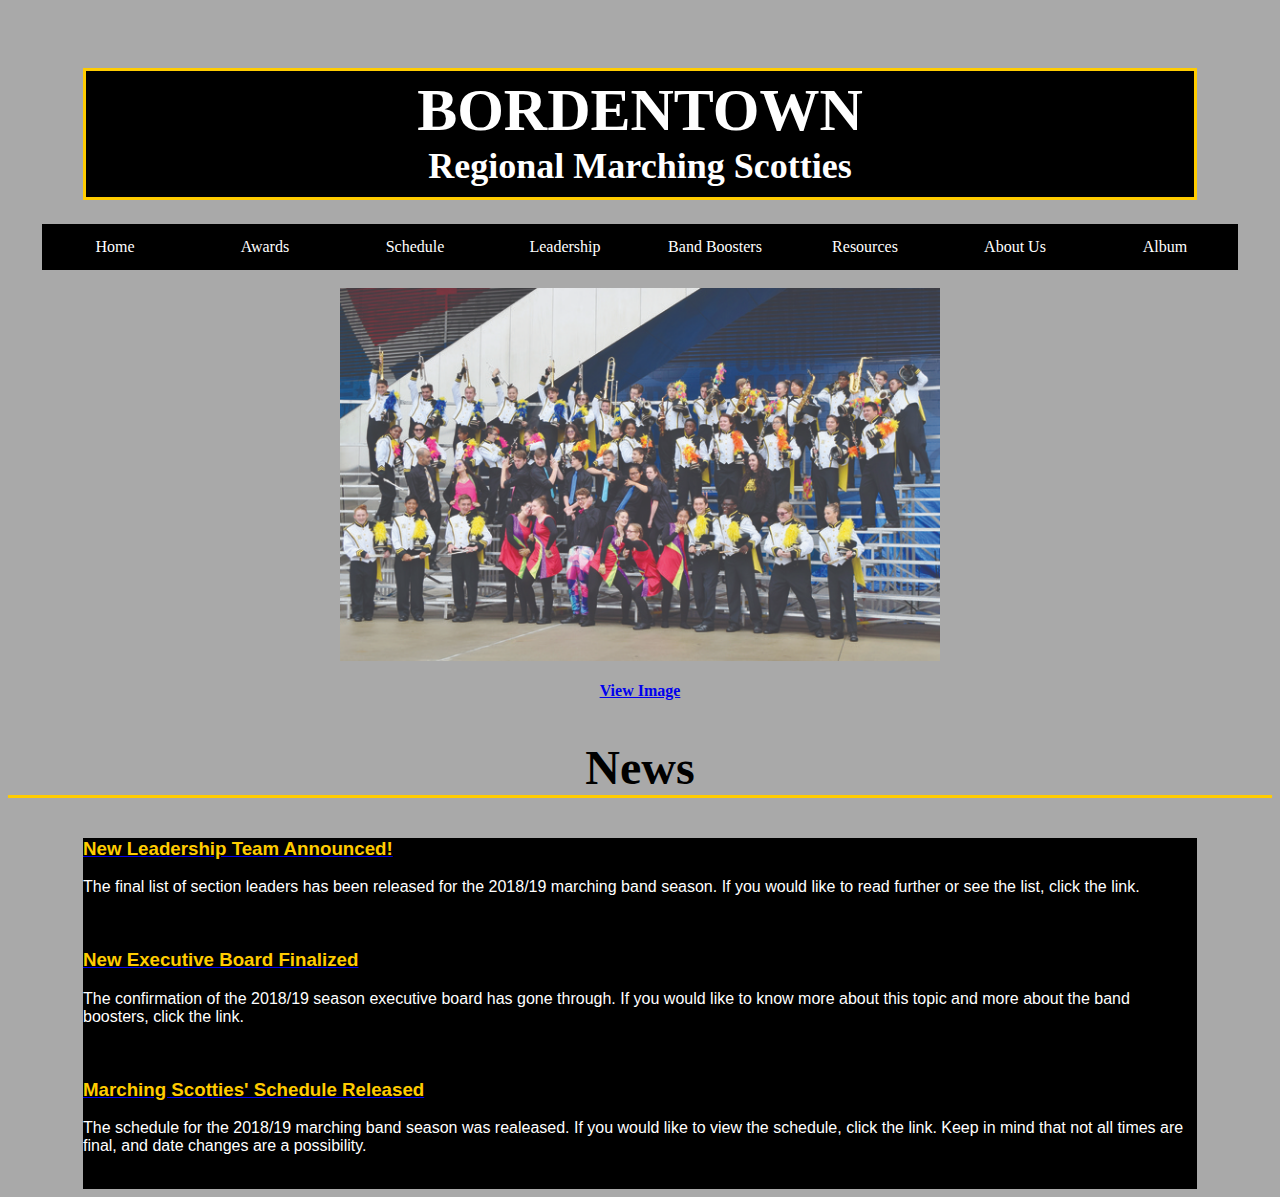
==== index.html @ b7d8d0e3 "Update index.html" ====
<!doctype html>
<html lang="en">
  <head>
    <title>The Bordentown Regional Marching Scotties</title>
    <link rel=StyleSheet href="Styles.css">
    <link rel="shortcut icon" href="B.png">
    <meta name="viewport" content="width=device-width, initial-scale=1" charset="UTF-8">
<style>
 .container {
  position: relative;
  width: 600px;
  margin-left: auto;
  margin-right: auto;
}
.image {
  display: block;
  margin-left: auto;
  margin-right: auto;
  width: 100%;
  height: auto;
}
.middle {
  position: absolute;
  top: 0;
  bottom: 0;
  left: 0;
  right: 0;
  height: 100%;
  width: 100%;
  opacity: 0;
  transition: .5s ease;
  background-color: #000000;
  margin-left: auto;
  margin-right: auto;
}
.container:hover .middle {
  opacity: 1;
}
.text {
  color: #FFCC00;
  font-size: 20px;
  position: absolute;
  top: 50%;
  left: 50%;
  transform: translate(-50%, -50%);
  -ms-transform: translate(-50%, -50%);
}
img {
	width: 600px;
	height: 400px;
}
.bar {
	display: table; /*Allow the centering to work*/
	margin: 0 auto;
}
h4 {
	text-align: center;	
}
</style>
    </head>
<body>
  <br />
  <br />
	<h1>
    <span class="first-line">Bordentown</span>
		<br />
		Regional Marching Scotties
	</h1>
<nav>
<div class="bar">
	<ul class="nav">
	  <li> <a class="link" href="index.html">Home</a></li>
 	  <li> <a class="link" href="awards.html">Awards</a></li>
	  <li> <a class="link" href="schedule.html">Schedule</a></li>
	  <li> <a class="link" href="leadership.html">Leadership</a></li>
	  <li> <a class="link" href="boosters.html">Band Boosters</a></li>
	  <li> <a class="link" href="resource.html">Resources</a></li>
	  <li> <a class="link" href="about.html">About Us</a></li>
	  <li> <a class="link" href="album.html">Album</a></li>
	</ul>
</div>
</nav>
<br />
	<div class="container">
	<img src="Band 17.jpg" alt="The band from the 2017/18 season." class="main">
		<div class="middle">
			<div class="text">The 2017 Marching Scotties</div>
		</div>
	</div>
	<h4 id="img"><a href="Band 17.jpg">View Image</a></h4>
  <h2 class="top"> News </h2>
  <div class="bottom">
    <a href="leadership.html">
    <h3>New Leadership Team Announced!</h3>
    </a>
    <p> The final list of section leaders has been released for the 2018/19 marching band season. If you would like to read further or see the list, click the link. </p>
    <br />
    <a href="boosters.html">
    <h3>New Executive Board Finalized</h3>
    </a>
    <p> The confirmation of the 2018/19 season executive board has gone through. If you would like to know more about this topic and more about the band boosters, click the link. </p>
    <br />
    <a href="schedule.html">
    <h3>Marching Scotties' Schedule Released</h3>
    </a>
    <p> The schedule for the 2018/19 marching band season was realeased. If you would like to view the schedule, click the link. Keep in mind that not all times are final, and date changes are a possibility. </p>
    <br />
</div>
</body>
</html>
---- Styles.css ----
body {
	background-color:#A9A9A9;
}
a.link:link, a.link:visited {
   	background-color:#000000;
   	color:#FFFFFF;
	padding: 14px 25px;
	text-align: center; 
	text-decoration: none;
   	display: inline-block;
	width: 6em;
}
a.link:hover, a.link:active {
    background-color:#FFCC00;
} 
ul.nav {
    list-style-type: none;
    margin: 0;
    padding: 0;
    overflow: hidden;
    background-color:#000000;
    color:#FFFFFF;
}
ul.nav li {
        display: inline;
}
ul.nav li a {
	display: block;
	padding: 14px 16px;
	text-align: center;
} 
ul.nav li a {
	border-top-left-radius: 1em 1em;
	border-top-right-radius: 1em 1em;
	border-bottom-left-radius: 1em 1em;
	border-bottom-right-radius: 1em 1em;
	
}
h1 {
	text-align:center;
	font-size: 36px;
	color:#FFFFFF;
	background-color:#000000;
	border-style:solid;
	border-color:#FFCC00;
	margin-left:75px;
	margin-right:75px;
	padding-top:5px;
	padding-bottom:10px;
}
h2.top {
	color:#000000;
	border-bottom-style:solid;
	border-color:#FFCC00;
	text-align:center;
	font-size:48px;
}
h2 {
	color:#000000;
	text-align:center;
	font-size:36px;
}
div.bottom {
	background-color:#000000;
	margin-left:75px;
	margin-right:75px;
}
h3 {
	color:#FFCC00;
	font-family: sans-serif;
}
p {
	color:#FFFFFF;
	font-family: sans-serif;
}
.first-line {
	font-size:60px;
	text-transform:uppercase;
}
img.main {
	display: block;
	margin-left: auto;
   	margin-right: auto;
	max-width:150%;
	height:auto;
}
#table {
	margin-left: auto;
	margin-right: auto;
	color: #FFFFFF;
	border: 2px solid #FFCC00;
}
td {
	background-color: #000000;
}
th {
	background-color: #000000;
	text-align: center;
}
caption {
	text-align: center;
	font-size:20px;
	background-color: #000000;
}
ol {
	color:#FFFFFF;
}
h3.important {
	font-size:20px;
	color:#FFCC00;
	text-decoration: underline;
	font-weight: bold;
}
h4 {
	color:#FFCC00;
}
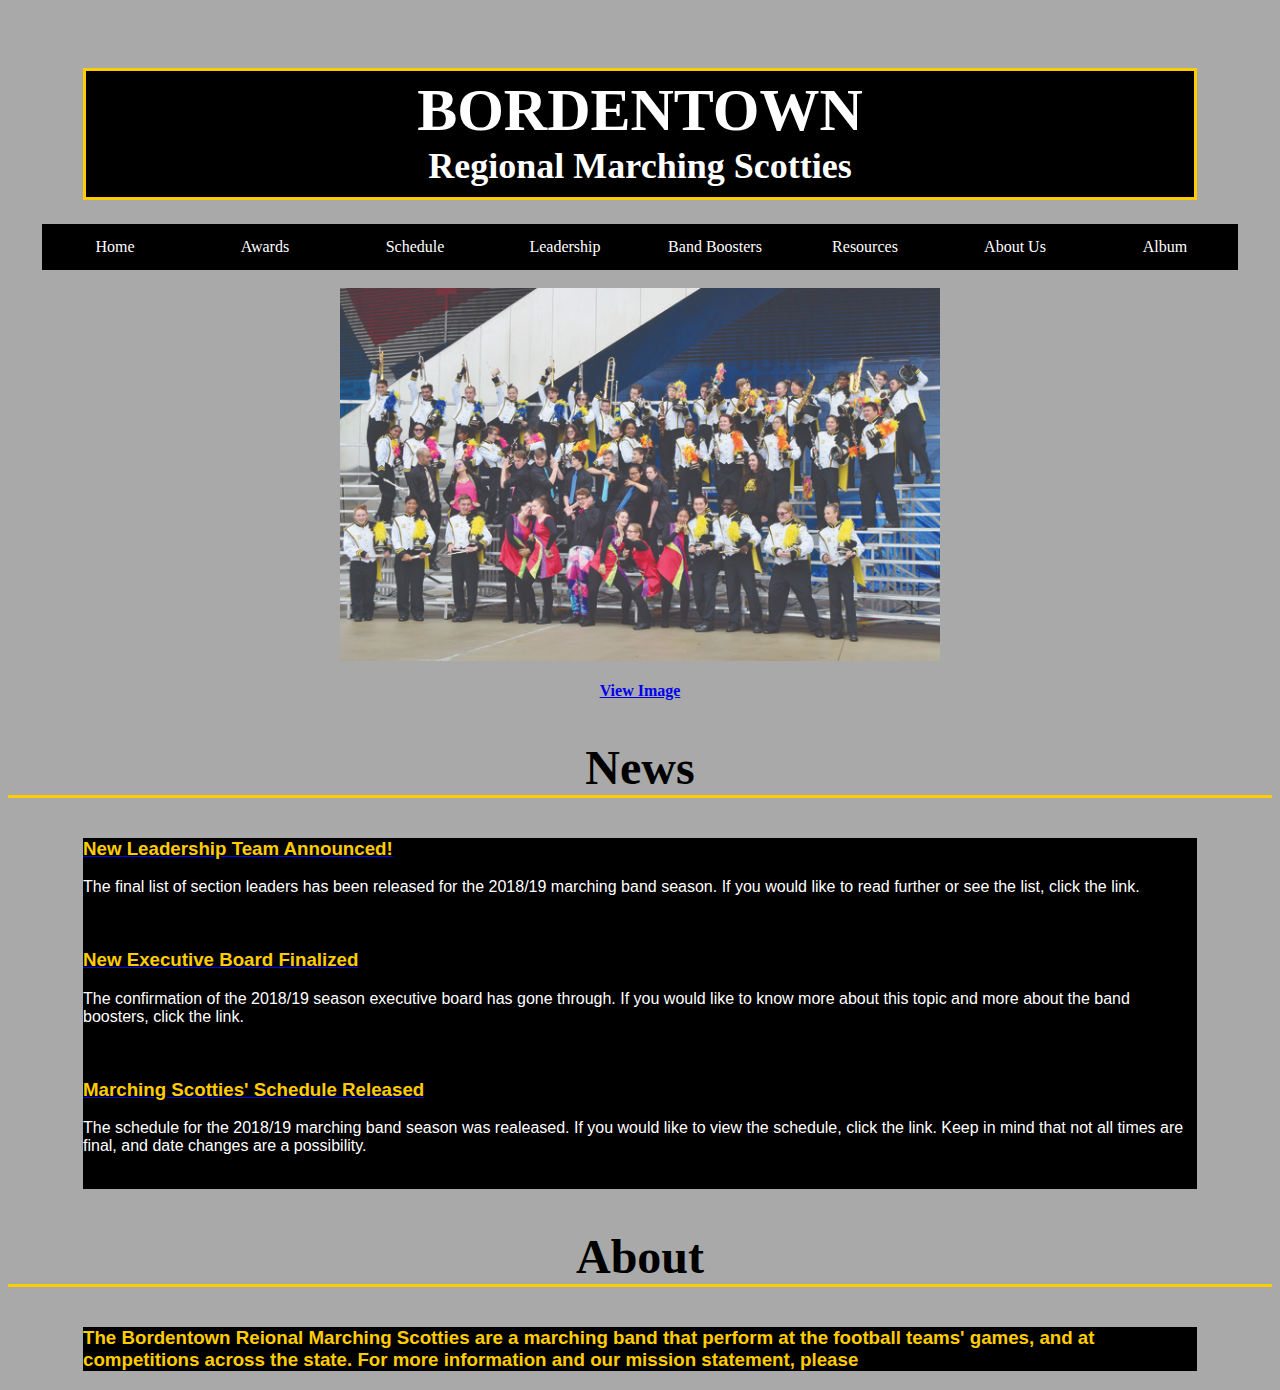
==== commit 43336b81: "Update index.html" ====
--- a/index.html
+++ b/index.html
@@ -106,5 +106,9 @@
     <p> The schedule for the 2018/19 marching band season was realeased. If you would like to view the schedule, click the link. Keep in mind that not all times are final, and date changes are a possibility. </p>
     <br />
 </div>
+	<h2 class="top"> About </h2>
+<div class="bottom">
+	<h3> The Bordentown Reional Marching Scotties are a marching band that perform at the football teams' games, and at competitions across the state. For more information and our mission statement, please <a ref=
+</div>
 </body>
 </html>
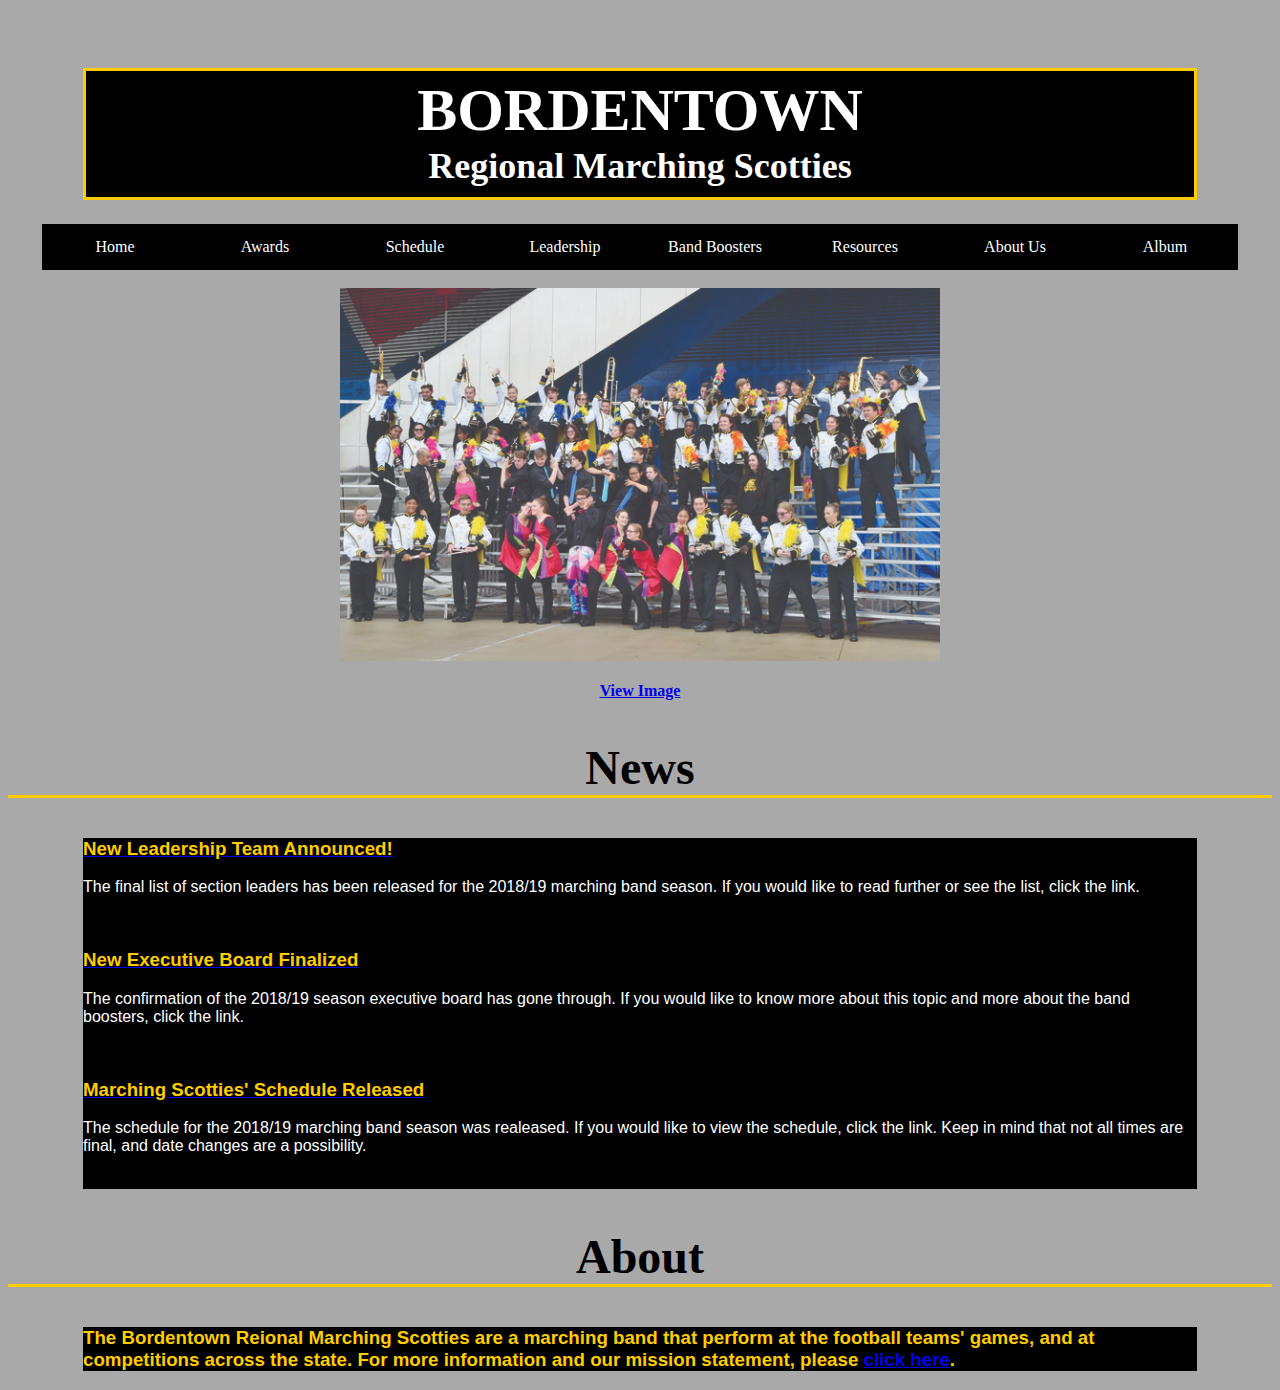
==== commit d1178a2a: "Update index.html" ====
--- a/index.html
+++ b/index.html
@@ -108,7 +108,7 @@
 </div>
 	<h2 class="top"> About </h2>
 <div class="bottom">
-	<h3> The Bordentown Reional Marching Scotties are a marching band that perform at the football teams' games, and at competitions across the state. For more information and our mission statement, please <a ref=
+	<h3> The Bordentown Reional Marching Scotties are a marching band that perform at the football teams' games, and at competitions across the state. For more information and our mission statement, please <a href="about.html">click here</a>.</h3>
 </div>
 </body>
 </html>
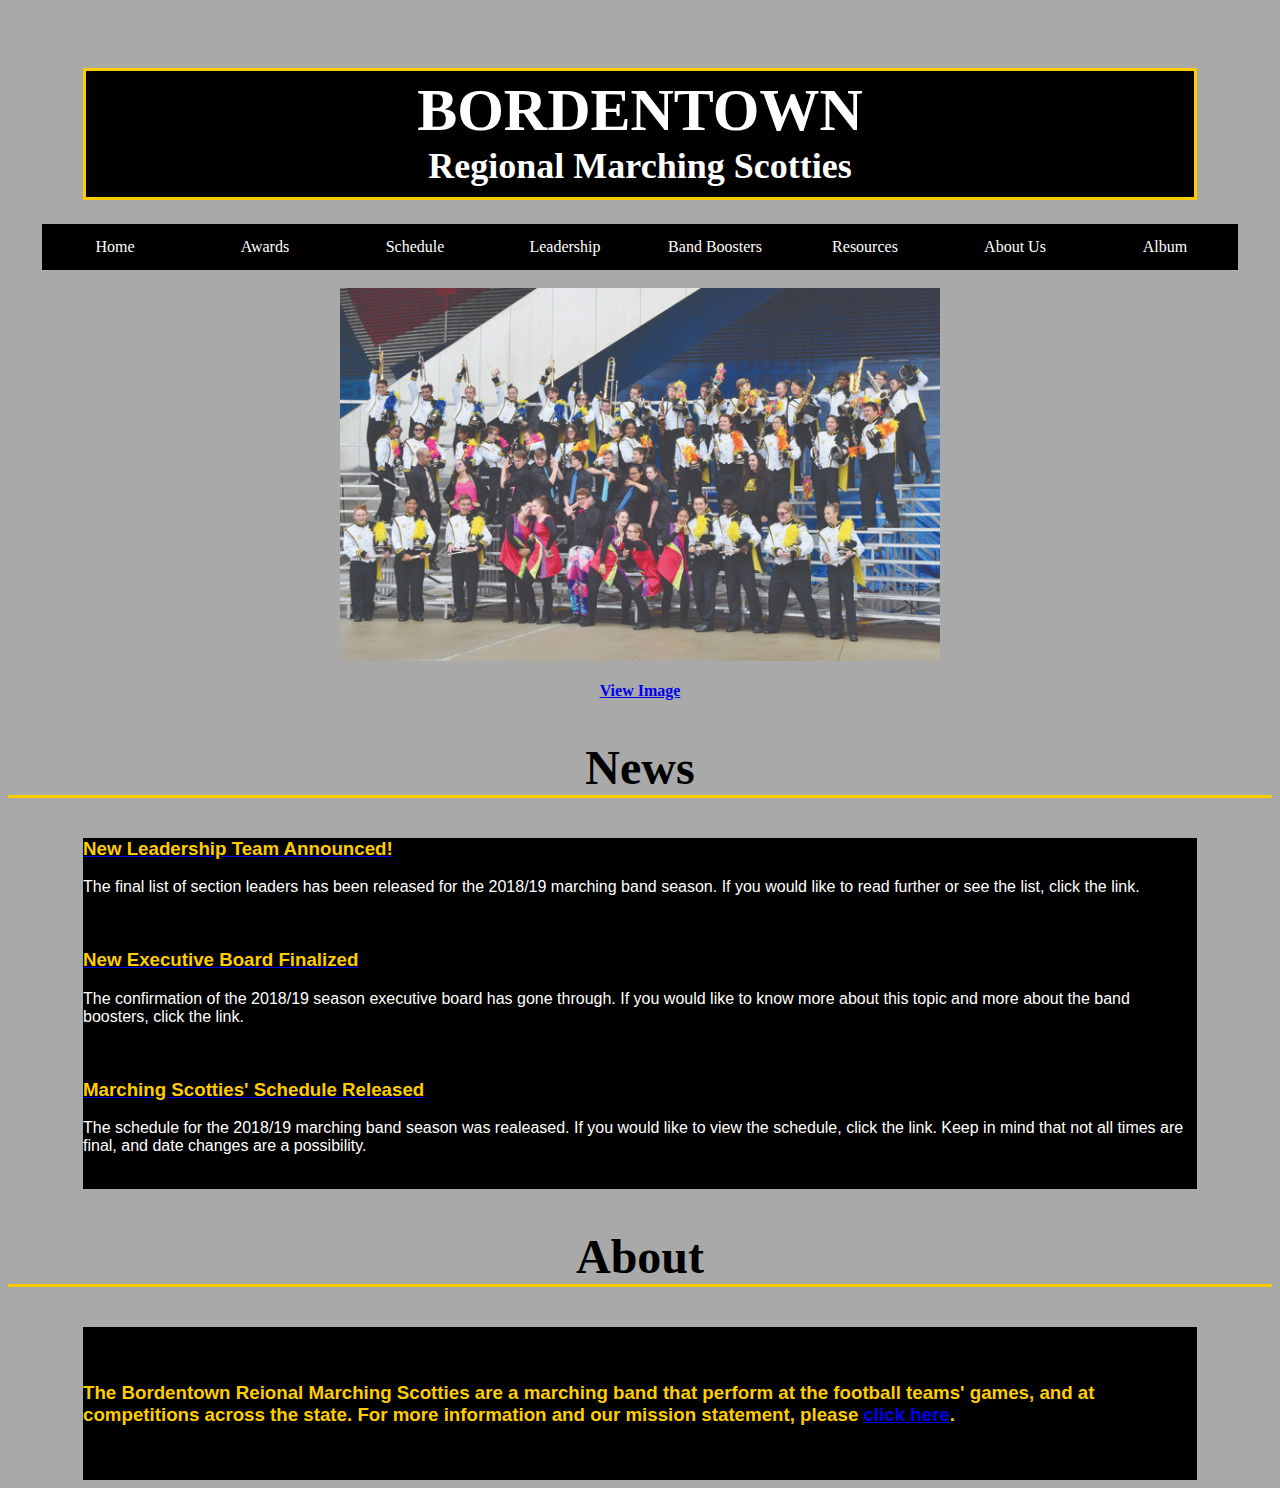
==== commit 9a98ceec: "Update index.html" ====
--- a/index.html
+++ b/index.html
@@ -108,7 +108,11 @@
 </div>
 	<h2 class="top"> About </h2>
 <div class="bottom">
+	<br />
+	<br />
 	<h3> The Bordentown Reional Marching Scotties are a marching band that perform at the football teams' games, and at competitions across the state. For more information and our mission statement, please <a href="about.html">click here</a>.</h3>
+	<br />
+	<br />
 </div>
 </body>
 </html>
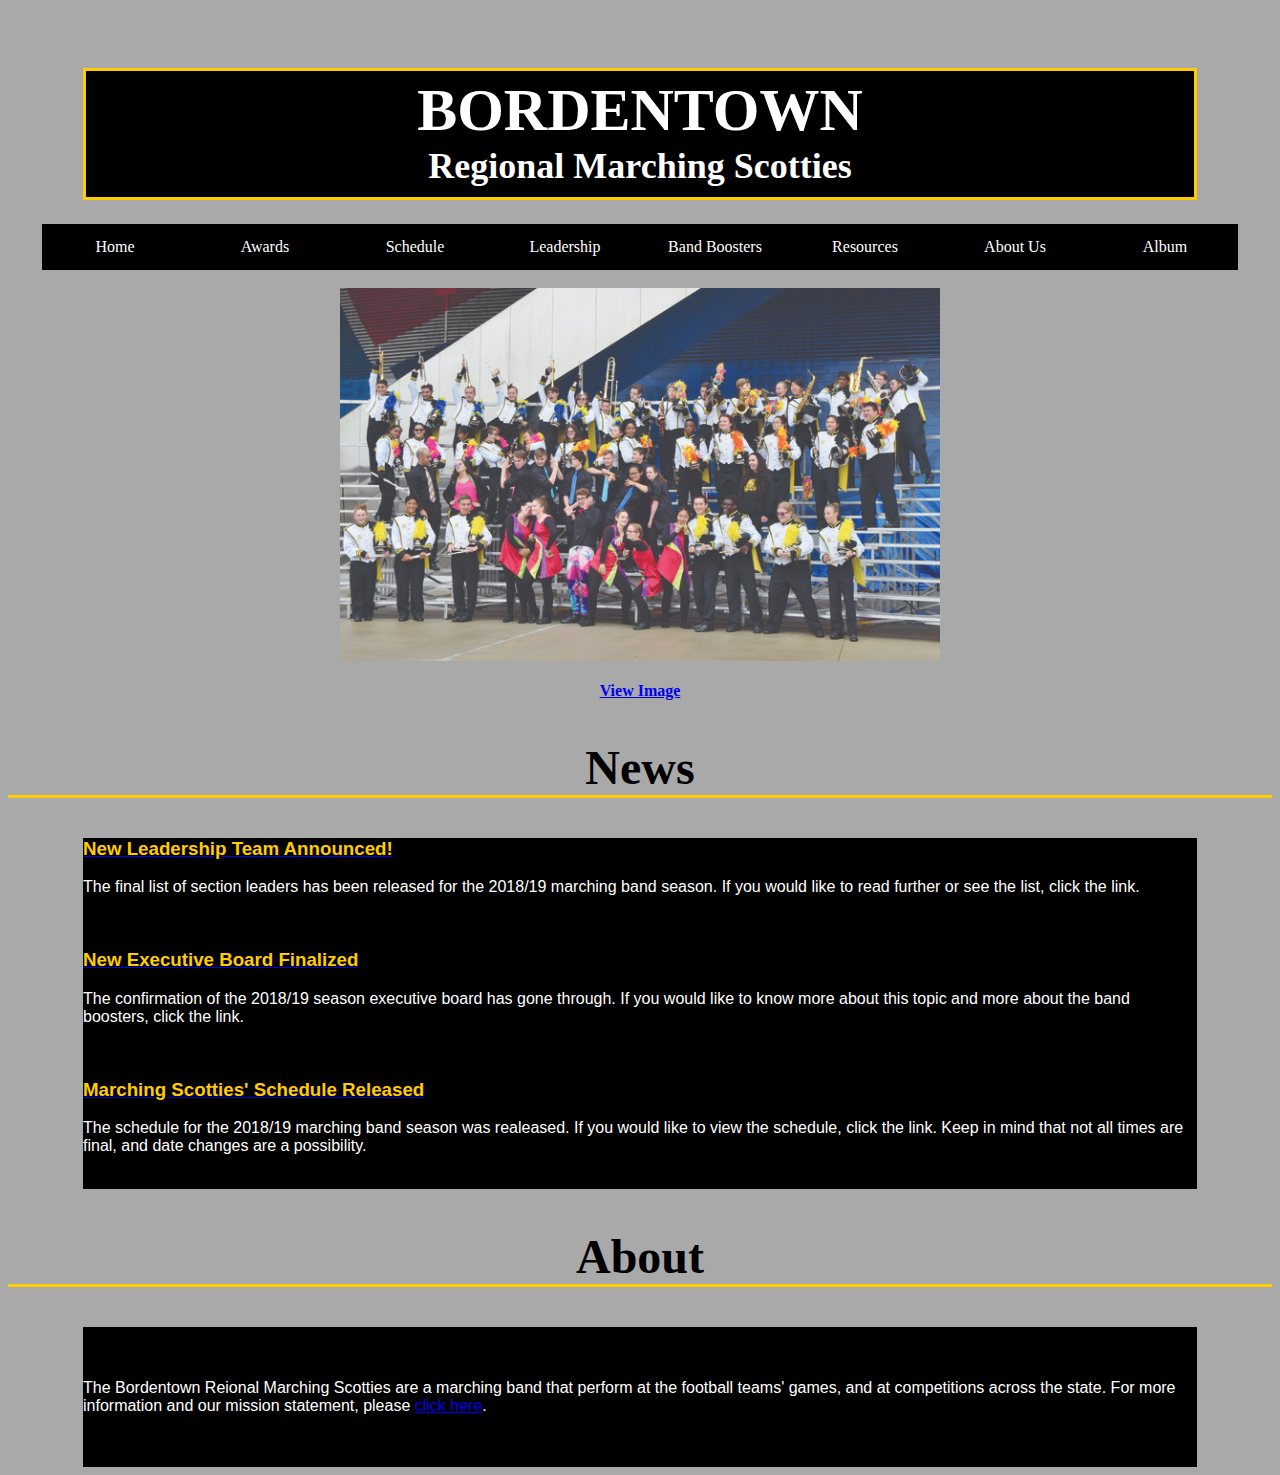
==== commit dbb6cb5f: "Update index.html" ====
--- a/index.html
+++ b/index.html
@@ -110,7 +110,7 @@
 <div class="bottom">
 	<br />
 	<br />
-	<h3> The Bordentown Reional Marching Scotties are a marching band that perform at the football teams' games, and at competitions across the state. For more information and our mission statement, please <a href="about.html">click here</a>.</h3>
+	<p> The Bordentown Reional Marching Scotties are a marching band that perform at the football teams' games, and at competitions across the state. For more information and our mission statement, please <a href="about.html">click here</a>.</p>
 	<br />
 	<br />
 </div>
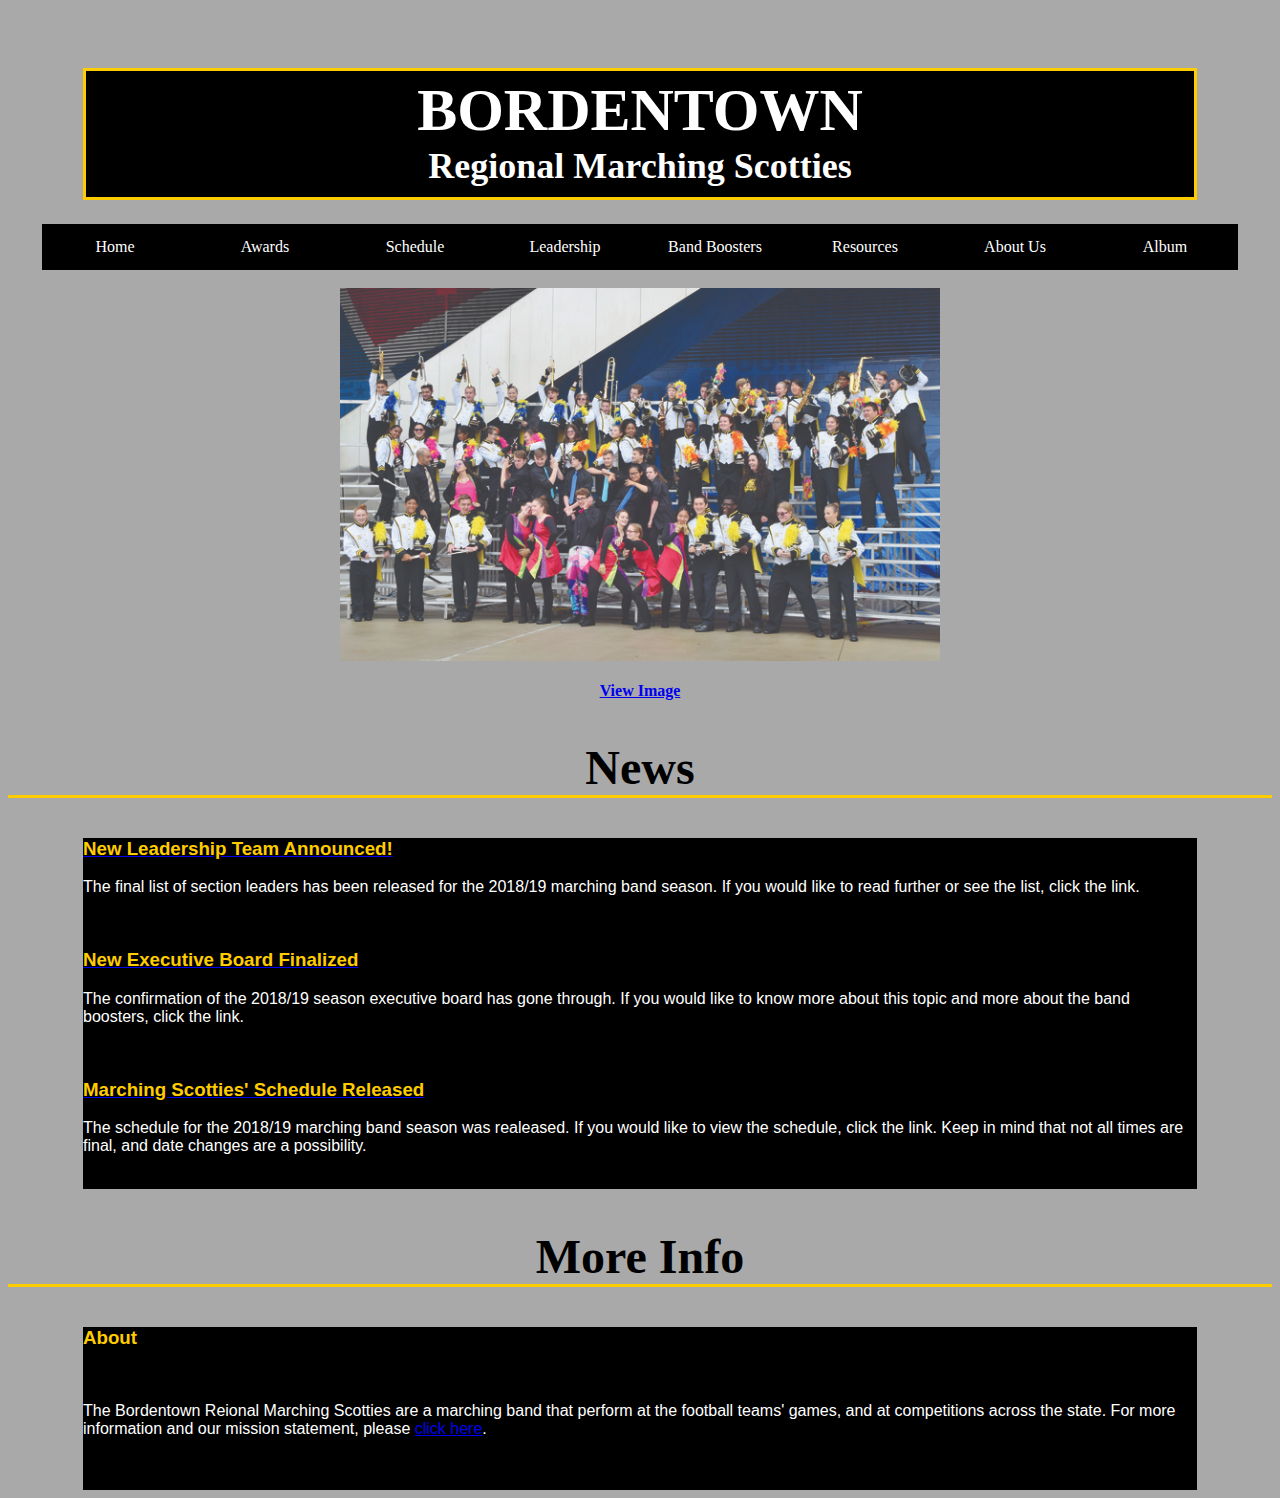
==== commit 652dd315: "Update index.html" ====
--- a/index.html
+++ b/index.html
@@ -106,9 +106,9 @@
     <p> The schedule for the 2018/19 marching band season was realeased. If you would like to view the schedule, click the link. Keep in mind that not all times are final, and date changes are a possibility. </p>
     <br />
 </div>
-	<h2 class="top"> About </h2>
+	<h2 class="top"> More Info </h2>
 <div class="bottom">
-	<br />
+	<h3>About</h3>
 	<br />
 	<p> The Bordentown Reional Marching Scotties are a marching band that perform at the football teams' games, and at competitions across the state. For more information and our mission statement, please <a href="about.html">click here</a>.</p>
 	<br />
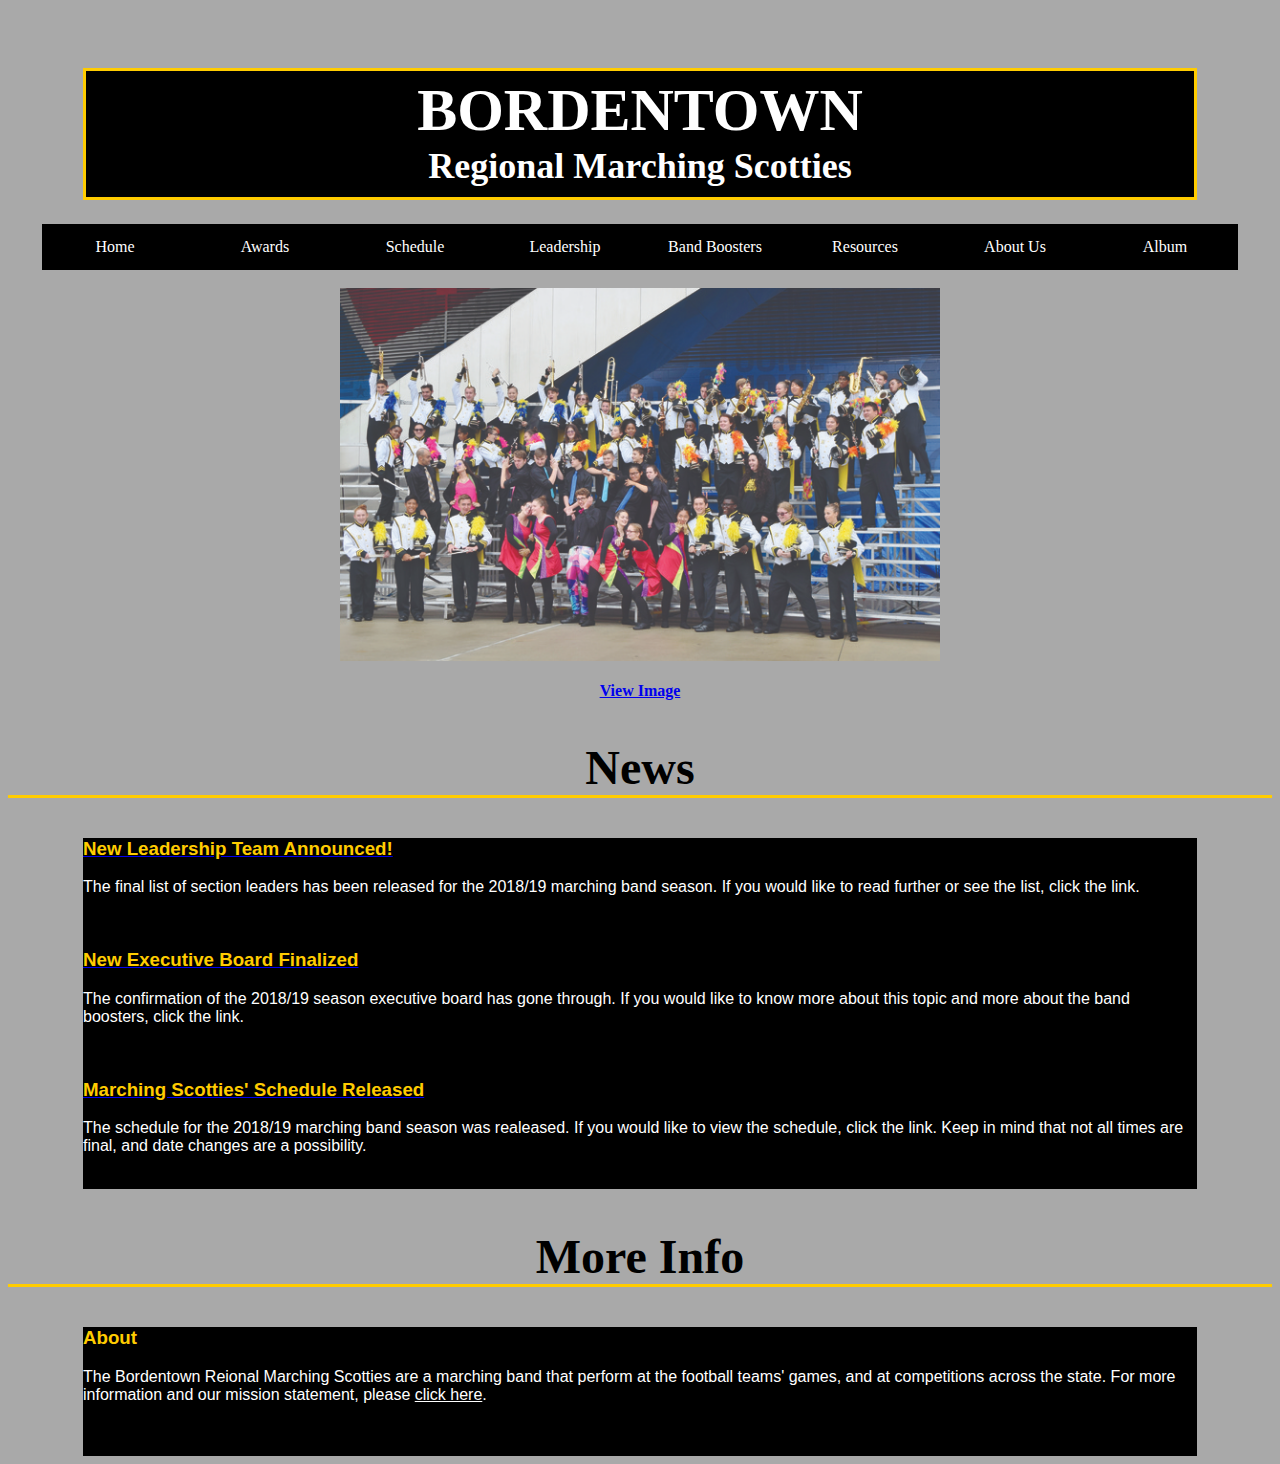
==== commit d04acec4: "Update index.html" ====
--- a/index.html
+++ b/index.html
@@ -56,6 +56,9 @@
 h4 {
 	text-align: center;	
 }
+#click {
+	color: #FFFFFF;
+}
 </style>
     </head>
 <body>
@@ -109,8 +112,7 @@
 	<h2 class="top"> More Info </h2>
 <div class="bottom">
 	<h3>About</h3>
-	<br />
-	<p> The Bordentown Reional Marching Scotties are a marching band that perform at the football teams' games, and at competitions across the state. For more information and our mission statement, please <a href="about.html">click here</a>.</p>
+	<p> The Bordentown Reional Marching Scotties are a marching band that perform at the football teams' games, and at competitions across the state. For more information and our mission statement, please <a id="click" href="about.html">click here</a>.</p>
 	<br />
 	<br />
 </div>
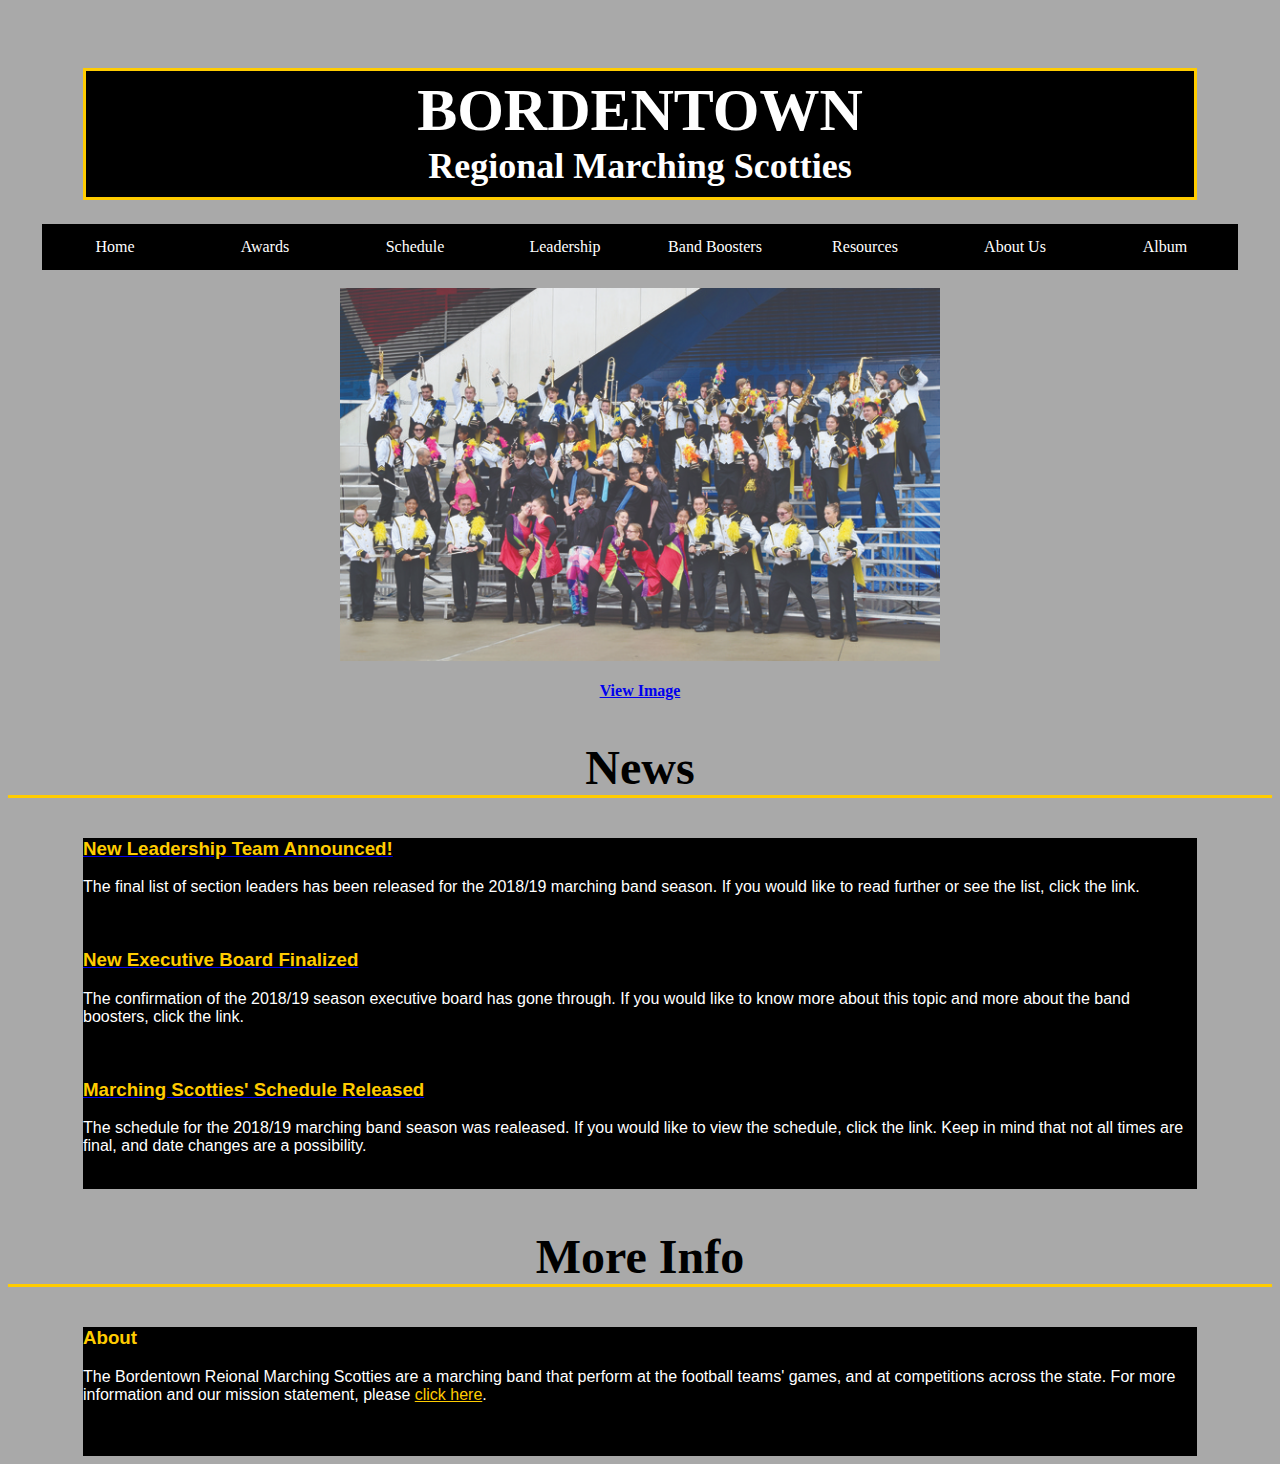
==== commit e43173ce: "Update index.html" ====
--- a/index.html
+++ b/index.html
@@ -57,7 +57,7 @@
 	text-align: center;	
 }
 #click {
-	color: #FFFFFF;
+	color: #FFCC00;
 }
 </style>
     </head>
